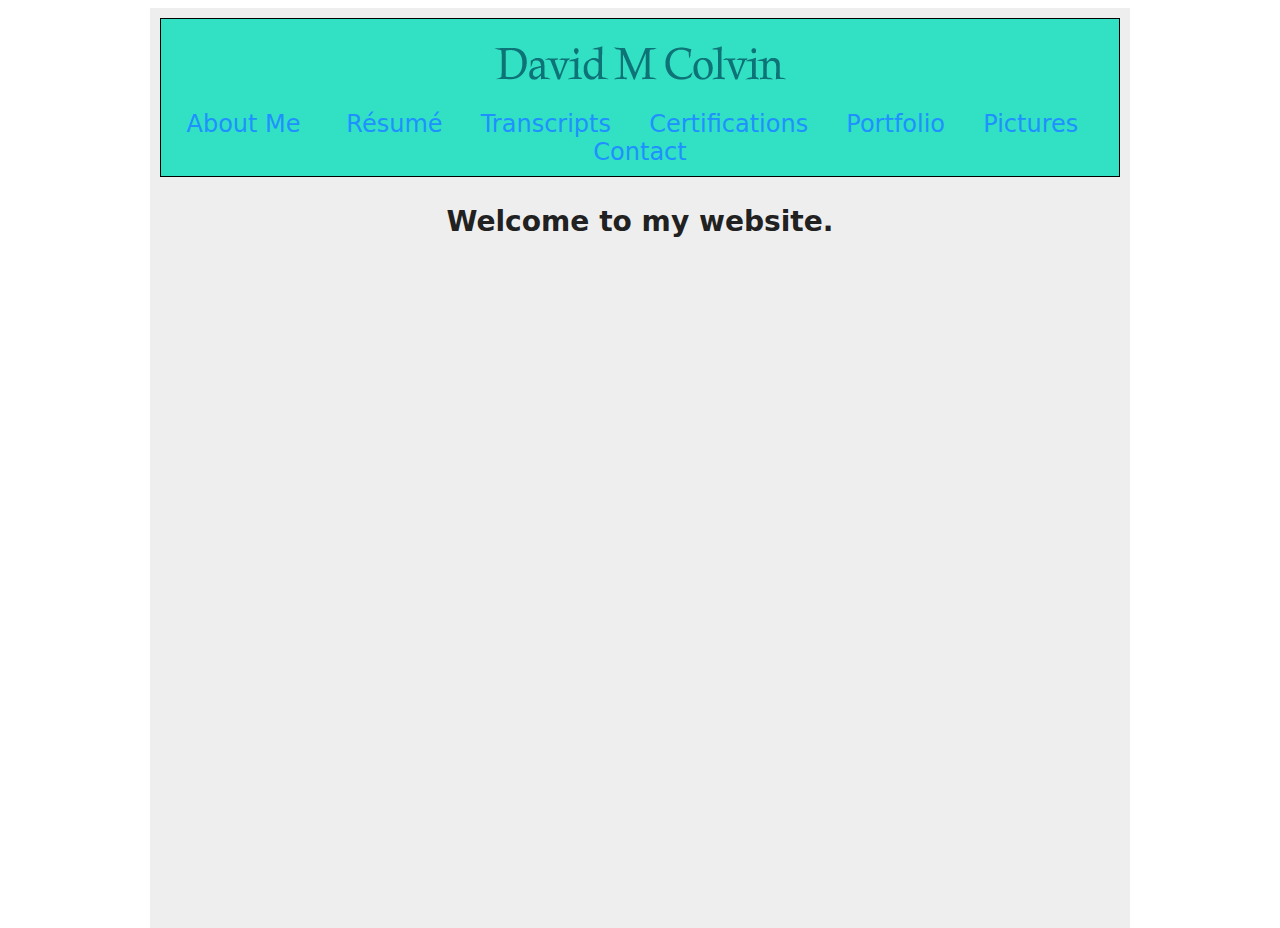
==== index.html @ 38e036dd "Initial commit for real" ====
<!DOCTYPE html>
<html lang="en">
	<head>
		<meta charset="utf-8">
		<meta name="viewport" content="width=device-width, initial-scale=1, shrink-to-fit=no">
		<title>DavidMColvin.com</title>
		<link rel="stylesheet" href="css/style.css"	/>
		<script src="https://ajax.googleapis.com/ajax/libs/jquery/3.5.1/jquery.min.js"></script>
		<script>
			var loaded = false;
			loaded = !!window.jQuery;
			if (loaded === false)
			{
				document.write('<script src="_js/jquery-3.5.1.min.js"><\/script>')
			}
		</script>
	</head>
	<!--<body onload="animate();">-->
	<body>
		<div class="page">
			<div class="header">
				<a href="index.html">
					<img id="davidmcolvin" src="img/davidmcolvin.png">
				</a>
				<!--Navigation bar-->
				<div id="nav-placeholder">
				</div>
			</div>
			<div class="content">
				<h3>
					<p>Welcome to my website.</p>
				</h3>
			</div>
		</div>
		<!--<div class="frame1" id="animation"></div>-->
		<script>
			$(function(){
				$("#nav-placeholder").load("nav.html");
			});
		</script>
		<script>
			/*var totalFrames = 3;
			var currentFrame = 0;
			function animate() {
				var newFrame = currentFrame + 1;
				//console.log(currentFrame);	
				document.getElementById('animation').className = 'frame'+newFrame;
				if (newFrame===3){
					currentFrame = 0;
				}
				else {
					currentFrame = newFrame;
				}
				setTimeout(function(){animate();},500);
			}*/
		</script>
	</body>
</html>
---- css/style.css ----
@charset "utf-8";
/* CSS Document */

body {
	height:100vh;
}
.page {
	color: #212121;
	font-family: Segoe, "Segoe UI", "DejaVu Sans", "Trebuchet MS", Verdana, "sans-serif";
	font-size:24px;
	text-align: center;
	max-width: 960px;
	margin-right:auto;
	margin-left:auto;
	padding:10px;
	background-color: #EEEEEE;
	height: auto;
	min-height: 100%;
}
.content
{
	
}
.header {
	background-color: #32e0c4;
	padding: 10px;
	border: 1px solid black;
	font: "Lucida Sans Unicode", "Lucida Grande", sans-serif	
}
p{
	text-align:center;
}
h1 {
	color: #0d7377;
}
h2 {
}
a:link {
	color: dodgerblue;
	background-color: transparent;
	text-decoration: none;
}

a:visited {
	color: lightgray: ;
	background-color: transparent;
	text-decoration: none;
}

a:hover {
	color: red;
	background-color: transparent;
	text-decoration: underline;
}

a:active {
	color: yellow;
	background-color: transparent;
	text-decoration: underline;
}
.photo{
	display: inline-block;
	border: solid 1px black;
	border-radius: 5px;
	padding: 3px;
	background:cornsilk;
	margin: 5px;
}
/*#animation
{
	background-image:url(../img/Animation.png);
	width: 300px;
	height: 500px;
}*/

#animation:hover{background-position:-900px,0px;}
.frame1 {background-position:0px,0px;}
.frame2 {background-position:-300px,0px;}
.frame3 {background-position:-600px,0px;}
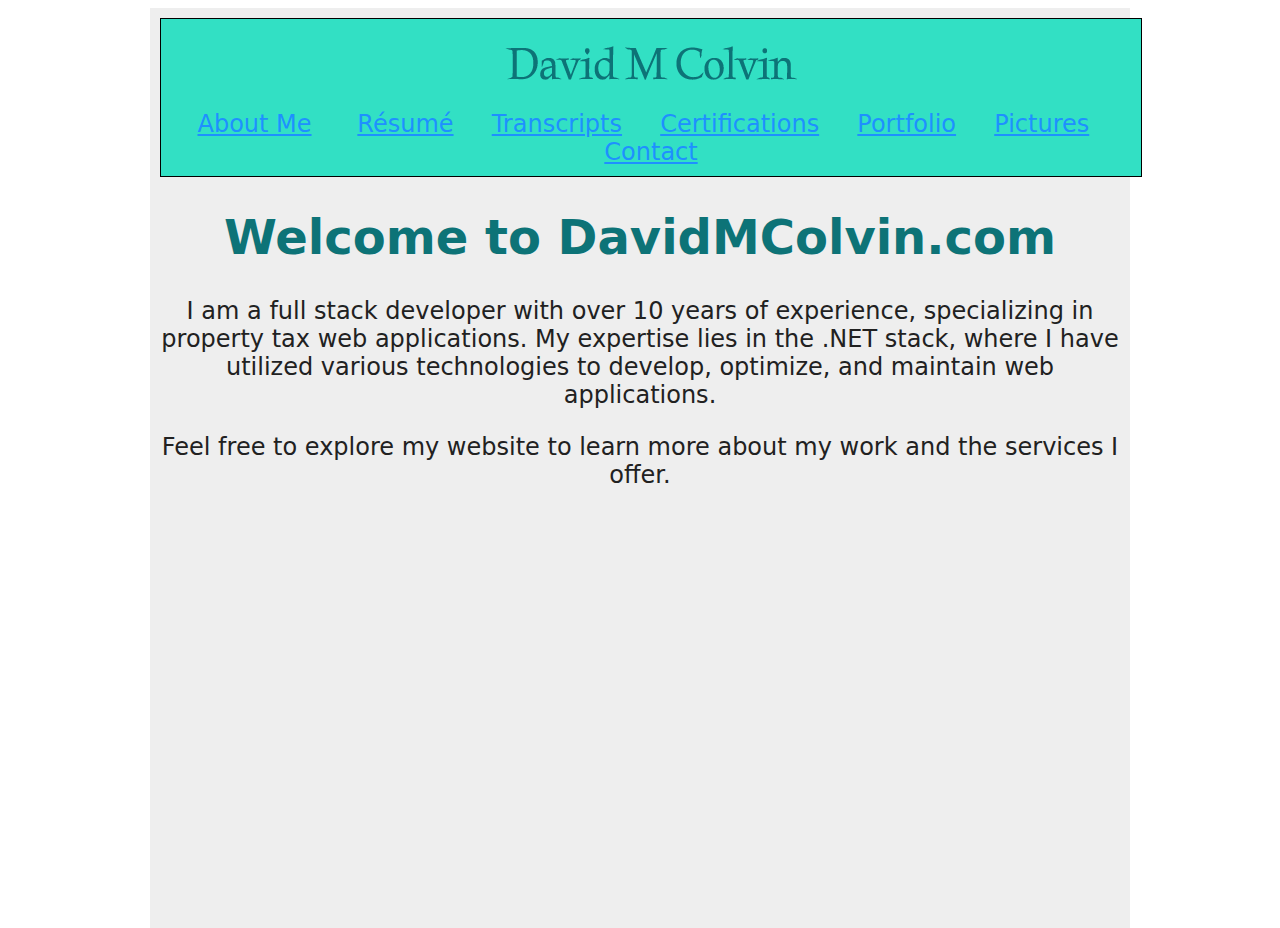
==== commit dadaddd1: "Restyle and put more info on index" ====
--- a/index.html
+++ b/index.html
@@ -4,55 +4,47 @@
 		<meta charset="utf-8">
 		<meta name="viewport" content="width=device-width, initial-scale=1, shrink-to-fit=no">
 		<title>DavidMColvin.com</title>
-		<link rel="stylesheet" href="css/style.css"	/>
+		<link rel="icon" type="image/png" href="img/favicon.png">
+		<link href="https://fonts.googleapis.com/css2?family=Roboto:wght@300;400;700&display=swap" rel="stylesheet">
+		<link rel="stylesheet" href="css/style.css" />
 		<script src="https://ajax.googleapis.com/ajax/libs/jquery/3.5.1/jquery.min.js"></script>
 		<script>
 			var loaded = false;
 			loaded = !!window.jQuery;
-			if (loaded === false)
-			{
-				document.write('<script src="_js/jquery-3.5.1.min.js"><\/script>')
+			if (loaded === false) {
+				document.write('<script src="_js/jquery-3.5.1.min.js"><\/script>');
 			}
 		</script>
 	</head>
-	<!--<body onload="animate();">-->
 	<body>
 		<div class="page">
-			<div class="header">
-				<a href="index.html">
-					<img id="davidmcolvin" src="img/davidmcolvin.png">
-				</a>
-				<!--Navigation bar-->
-				<div id="nav-placeholder">
+			<header class="header">
+				<div class="container">
+					<div class="logo-container">
+						<a href="index.html">
+							<img id="davidmcolvin" src="img/davidmcolvin.png" alt="David M. Colvin">
+						</a>
+					</div>
+					<!--Navigation bar-->
+					<nav id="nav-placeholder"></nav>
 				</div>
-			</div>
-			<div class="content">
-				<h3>
-					<p>Welcome to my website.</p>
-				</h3>
+			</header>
+			<div class="container">
+				<main class="content">
+					<h1>Welcome to DavidMColvin.com</h1>
+					<p>
+						I am a <span class="highlight">full stack developer</span> with over <span class="highlight">10 years of experience</span>, specializing in property tax web applications. My expertise lies in the <span class="highlight">.NET stack</span>, where I have utilized various technologies to develop, optimize, and maintain web applications.
+					</p>
+					<p>
+						Feel free to explore my website to learn more about my work and the services I offer.
+					</p>
+				</main>
 			</div>
 		</div>
-		<!--<div class="frame1" id="animation"></div>-->
 		<script>
-			$(function(){
+			$(function () {
 				$("#nav-placeholder").load("nav.html");
 			});
 		</script>
-		<script>
-			/*var totalFrames = 3;
-			var currentFrame = 0;
-			function animate() {
-				var newFrame = currentFrame + 1;
-				//console.log(currentFrame);	
-				document.getElementById('animation').className = 'frame'+newFrame;
-				if (newFrame===3){
-					currentFrame = 0;
-				}
-				else {
-					currentFrame = newFrame;
-				}
-				setTimeout(function(){animate();},500);
-			}*/
-		</script>
 	</body>
 </html>
--- a/css/style.css
+++ b/css/style.css
@@ -25,7 +25,16 @@
 	background-color: #32e0c4;
 	padding: 10px;
 	border: 1px solid black;
-	font: "Lucida Sans Unicode", "Lucida Grande", sans-serif	
+	font: "Lucida Sans Unicode", "Lucida Grande", sans-serif;
+	width: 100%;
+}
+.container {
+	max-width: 960px;
+	margin-right: auto;
+	margin-left: auto;
+}
+.logo-container {
+	text-align: center;
 }
 p{
 	text-align:center;
@@ -37,43 +46,4 @@
 }
 a:link {
 	color: dodgerblue;
-	background-color: transparent;
-	text-decoration: none;
-}
-
-a:visited {
-	color: lightgray: ;
-	background-color: transparent;
-	text-decoration: none;
-}
-
-a:hover {
-	color: red;
-	background-color: transparent;
-	text-decoration: underline;
-}
-
-a:active {
-	color: yellow;
-	background-color: transparent;
-	text-decoration: underline;
-}
-.photo{
-	display: inline-block;
-	border: solid 1px black;
-	border-radius: 5px;
-	padding: 3px;
-	background:cornsilk;
-	margin: 5px;
-}
-/*#animation
-{
-	background-image:url(../img/Animation.png);
-	width: 300px;
-	height: 500px;
-}*/
-
-#animation:hover{background-position:-900px,0px;}
-.frame1 {background-position:0px,0px;}
-.frame2 {background-position:-300px,0px;}
-.frame3 {background-position:-600px,0px;}
+	background-color:
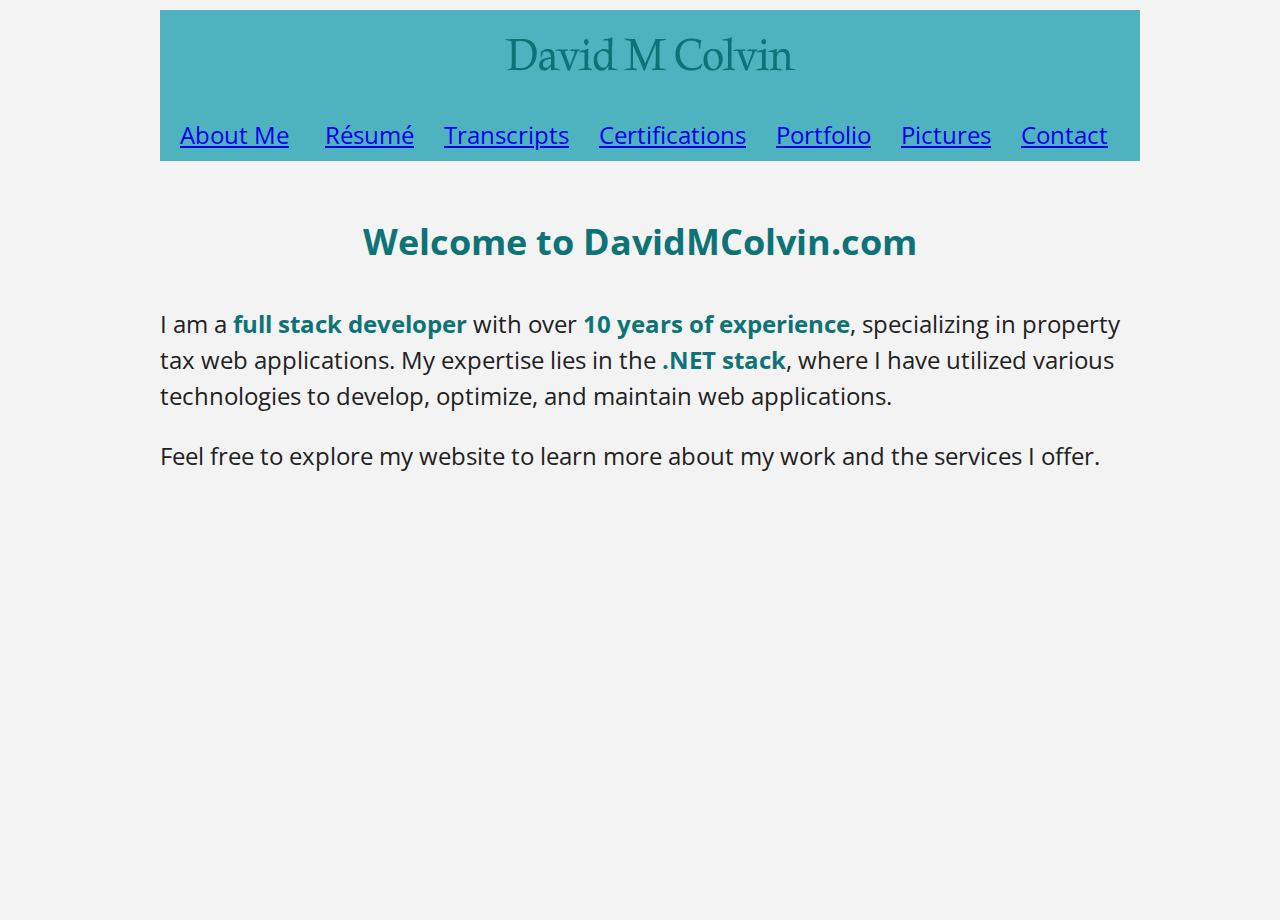
==== commit 74d65f33: "Add more changes to make it look better" ====
--- a/index.html
+++ b/index.html
@@ -5,7 +5,7 @@
 		<meta name="viewport" content="width=device-width, initial-scale=1, shrink-to-fit=no">
 		<title>DavidMColvin.com</title>
 		<link rel="icon" type="image/png" href="img/favicon.png">
-		<link href="https://fonts.googleapis.com/css2?family=Roboto:wght@300;400;700&display=swap" rel="stylesheet">
+		<link href="https://fonts.googleapis.com/css2?family=Open+Sans:wght@300;400;700&display=swap" rel="stylesheet">
 		<link rel="stylesheet" href="css/style.css" />
 		<script src="https://ajax.googleapis.com/ajax/libs/jquery/3.5.1/jquery.min.js"></script>
 		<script>
--- a/css/style.css
+++ b/css/style.css
@@ -3,29 +3,29 @@
 
 body {
 	height:100vh;
+	margin: 0;
+	font-family: "Open Sans", sans-serif;
+	background-color: #f3f3f3;
 }
 .page {
 	color: #212121;
-	font-family: Segoe, "Segoe UI", "DejaVu Sans", "Trebuchet MS", Verdana, "sans-serif";
-	font-size:24px;
+	font-size: 24px;
 	text-align: center;
 	max-width: 960px;
 	margin-right:auto;
 	margin-left:auto;
 	padding:10px;
-	background-color: #EEEEEE;
 	height: auto;
 	min-height: 100%;
 }
-.content
-{
-	
+.content {
+	padding: 2rem 0;
 }
 .header {
-	background-color: #32e0c4;
+	background-color: #4fb3bf;
 	padding: 10px;
-	border: 1px solid black;
-	font: "Lucida Sans Unicode", "Lucida Grande", sans-serif;
+	border: none;
+	font: "Open Sans", sans-serif;
 	width: 100%;
 }
 .container {
@@ -35,15 +35,27 @@
 }
 .logo-container {
 	text-align: center;
+	padding-bottom: 1rem;
 }
-p{
-	text-align:center;
+p {
+	text-align: left;
+	line-height: 1.5;
 }
 h1 {
 	color: #0d7377;
+	text-align: center;
+	padding-bottom: 1rem;
+	font-size: 36px;
 }
-h2 {
+.highlight {
+	color: #0d7377;
+	font-weight: bold;
 }
-a:link {
-	color: dodgerblue;
-	background-color:
+.photo {
+	margin: 0 auto;
+	display: block;
+}
+.image-slider {
+	position: relative;
+	text-align: center;
+}
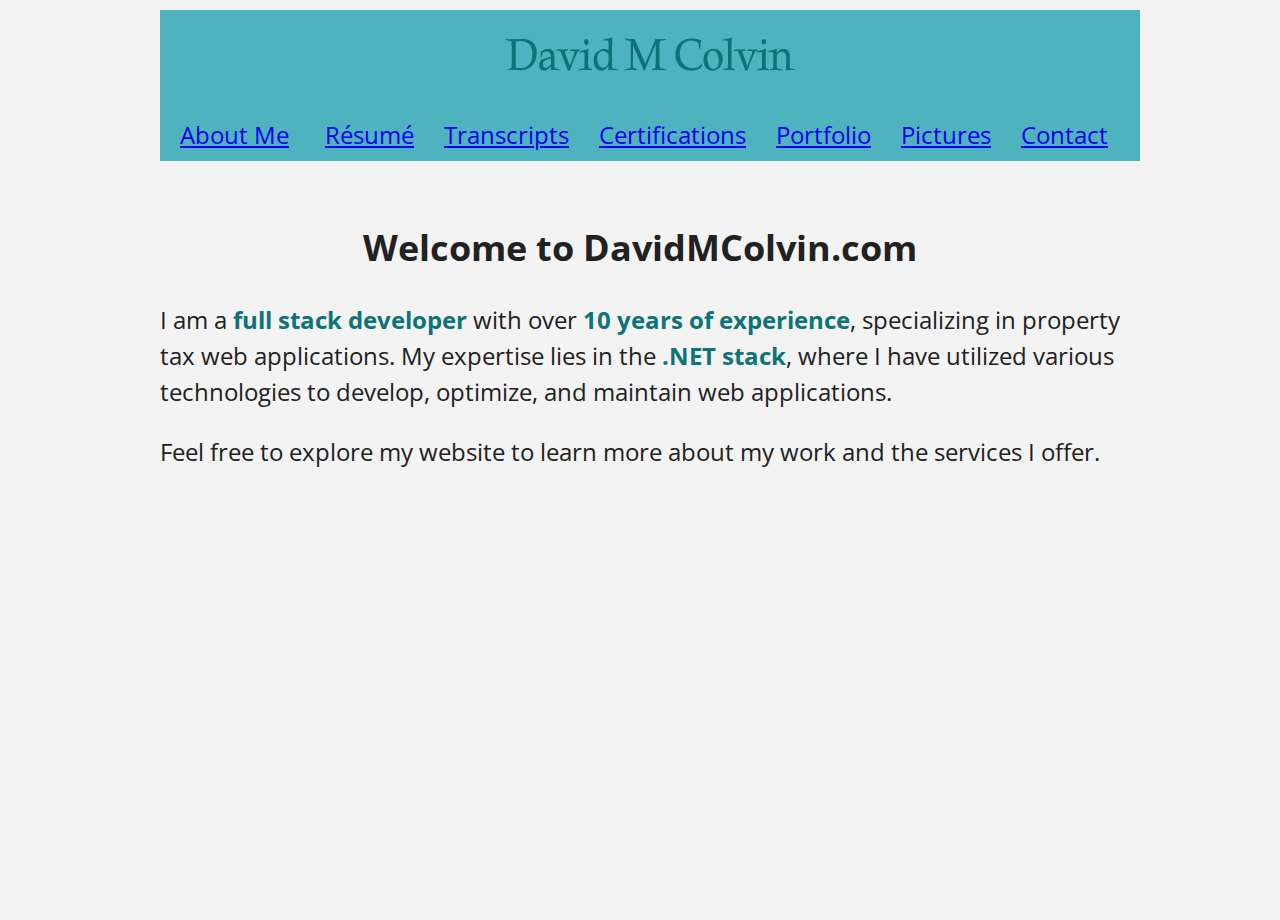
==== commit 6d9267ea: "More improvements" ====
--- a/index.html
+++ b/index.html
@@ -21,9 +21,9 @@
 			<header class="header">
 				<div class="container">
 					<div class="logo-container">
-						<a href="index.html">
+						<a href="index.html" class="logo-link">
 							<img id="davidmcolvin" src="img/davidmcolvin.png" alt="David M. Colvin">
-						</a>
+					  </a>
 					</div>
 					<!--Navigation bar-->
 					<nav id="nav-placeholder"></nav>
@@ -31,7 +31,7 @@
 			</header>
 			<div class="container">
 				<main class="content">
-					<h1>Welcome to DavidMColvin.com</h1>
+					<h2>Welcome to DavidMColvin.com</h2>
 					<p>
 						I am a <span class="highlight">full stack developer</span> with over <span class="highlight">10 years of experience</span>, specializing in property tax web applications. My expertise lies in the <span class="highlight">.NET stack</span>, where I have utilized various technologies to develop, optimize, and maintain web applications.
 					</p>
--- a/css/style.css
+++ b/css/style.css
@@ -59,3 +59,13 @@
 	position: relative;
 	text-align: center;
 }
+.logo-container a img {
+  transition: transform 0.3s;
+}
+
+.logo-container a:hover img {
+  transform: scale(1.05);
+  cursor: pointer;
+}
+
+
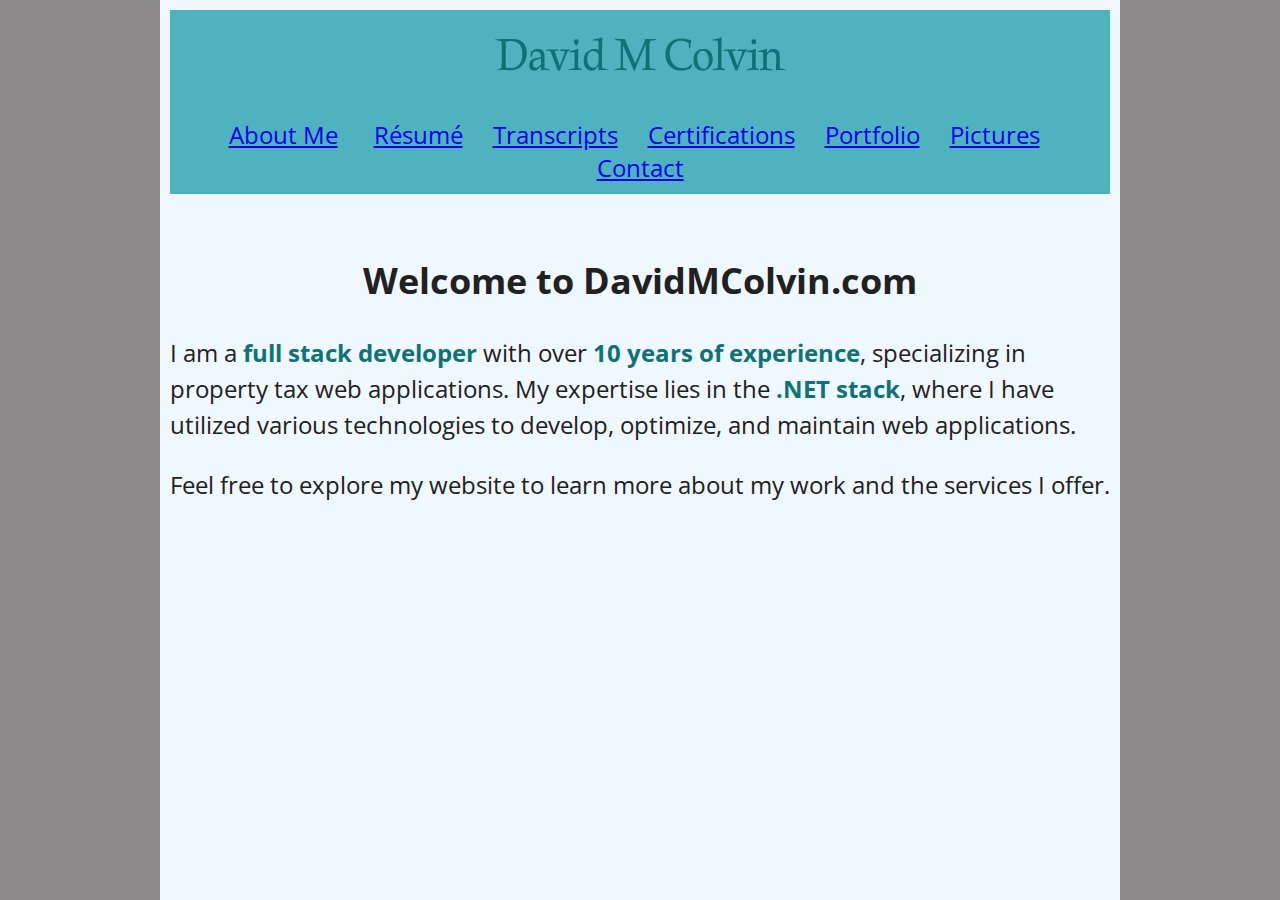
==== commit 4c099ea5: "Fix style issues" ====
--- a/index.html
+++ b/index.html
@@ -19,16 +19,16 @@
 	<body>
 		<div class="page">
 			<header class="header">
-				<div class="container">
-					<div class="logo-container">
-						<a href="index.html" class="logo-link">
-							<img id="davidmcolvin" src="img/davidmcolvin.png" alt="David M. Colvin">
-					  </a>
-					</div>
-					<!--Navigation bar-->
-					<nav id="nav-placeholder"></nav>
+				<div class="header-container">
+						<div class="logo-container">
+								<a href="index.html" class="logo-link">
+										<img id="davidmcolvin" src="img/davidmcolvin.png" alt="David M. Colvin">
+								</a>
+						</div>
+						<!--Navigation bar-->
+						<nav id="nav-placeholder"></nav>
 				</div>
-			</header>
+		  </header>
 			<div class="container">
 				<main class="content">
 					<h2>Welcome to DavidMColvin.com</h2>
--- a/css/style.css
+++ b/css/style.css
@@ -5,19 +5,22 @@
 	height:100vh;
 	margin: 0;
 	font-family: "Open Sans", sans-serif;
-	background-color: #f3f3f3;
+	background-color: #8b8989;
 }
 .page {
 	color: #212121;
+	background-color: aliceblue;
 	font-size: 24px;
 	text-align: center;
 	max-width: 960px;
-	margin-right:auto;
-	margin-left:auto;
-	padding:10px;
+	margin-right: auto;
+	margin-left: auto;
+	padding: 10px;
 	height: auto;
 	min-height: 100%;
+	box-sizing: border-box;
 }
+
 .content {
 	padding: 2rem 0;
 }
@@ -27,7 +30,9 @@
 	border: none;
 	font: "Open Sans", sans-serif;
 	width: 100%;
+	box-sizing: border-box;
 }
+
 .container {
 	max-width: 960px;
 	margin-right: auto;
@@ -68,4 +73,6 @@
   cursor: pointer;
 }
 
-
+.header-container {
+	width: 100%;
+}
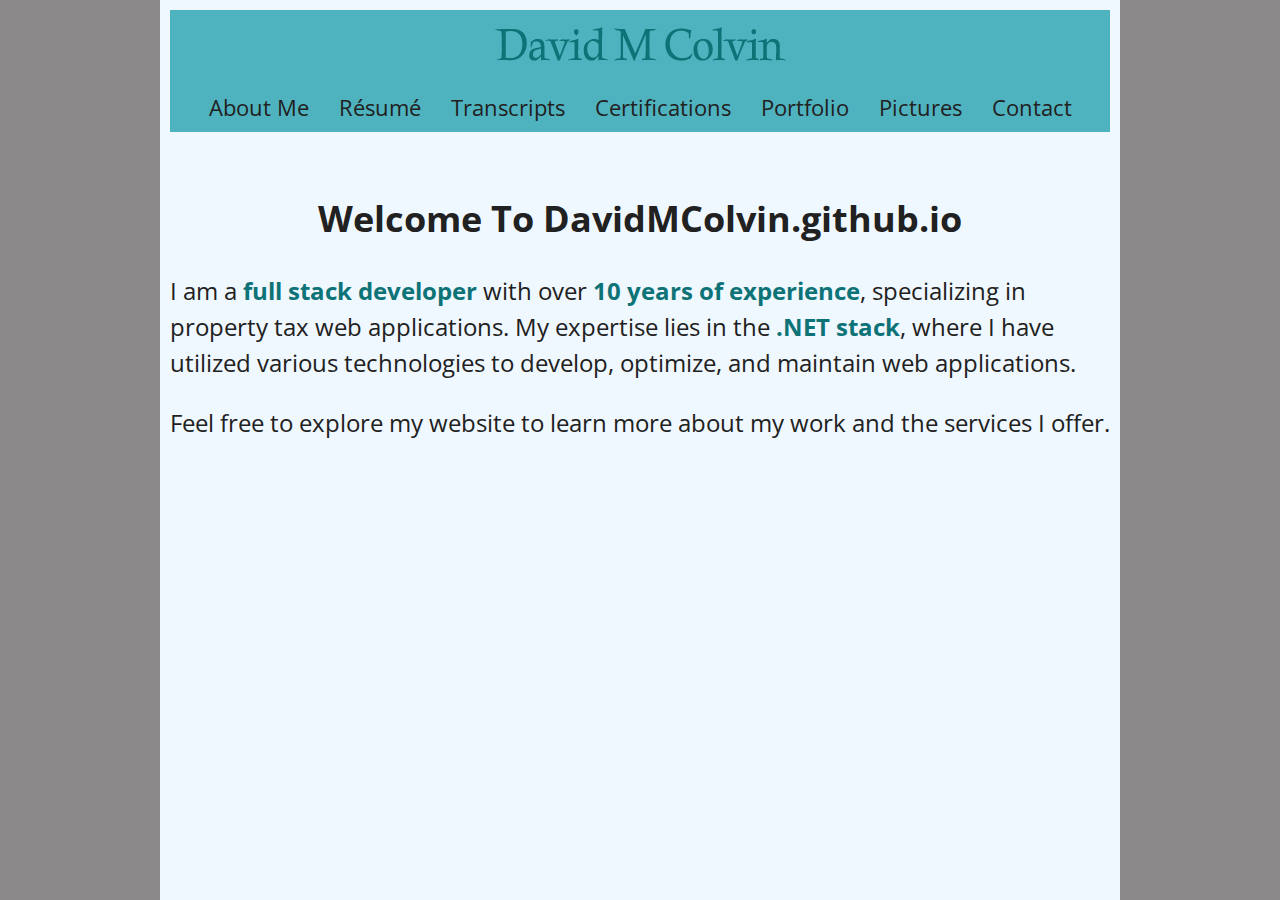
==== commit e51fc433: "Fix more style issues" ====
--- a/index.html
+++ b/index.html
@@ -18,29 +18,24 @@
 	</head>
 	<body>
 		<div class="page">
-			<header class="header">
-				<div class="header-container">
-						<div class="logo-container">
-								<a href="index.html" class="logo-link">
-										<img id="davidmcolvin" src="img/davidmcolvin.png" alt="David M. Colvin">
-								</a>
-						</div>
-						<!--Navigation bar-->
-						<nav id="nav-placeholder"></nav>
+			<div class="header">
+				<a href="index.html">
+					<img id="davidmcolvin" src="img/davidmcolvin.png">
+				</a>
+				<!--Navigation bar-->
+				<div id="nav-placeholder">
 				</div>
-		  </header>
-			<div class="container">
-				<main class="content">
-					<h2>Welcome to DavidMColvin.com</h2>
+			</div>
+			<div class="content">
+				<h2>Welcome To DavidMColvin.github.io</h2>
 					<p>
 						I am a <span class="highlight">full stack developer</span> with over <span class="highlight">10 years of experience</span>, specializing in property tax web applications. My expertise lies in the <span class="highlight">.NET stack</span>, where I have utilized various technologies to develop, optimize, and maintain web applications.
 					</p>
 					<p>
 						Feel free to explore my website to learn more about my work and the services I offer.
 					</p>
-				</main>
+				</div>
 			</div>
-		</div>
 		<script>
 			$(function () {
 				$("#nav-placeholder").load("nav.html");
--- a/css/style.css
+++ b/css/style.css
@@ -26,7 +26,7 @@
 }
 .header {
 	background-color: #4fb3bf;
-	padding: 10px;
+	padding: 0px;
 	border: none;
 	font: "Open Sans", sans-serif;
 	width: 100%;
@@ -38,10 +38,6 @@
 	margin-right: auto;
 	margin-left: auto;
 }
-.logo-container {
-	text-align: center;
-	padding-bottom: 1rem;
-}
 p {
 	text-align: left;
 	line-height: 1.5;
@@ -49,7 +45,6 @@
 h1 {
 	color: #0d7377;
 	text-align: center;
-	padding-bottom: 1rem;
 	font-size: 36px;
 }
 .highlight {
@@ -64,15 +59,32 @@
 	position: relative;
 	text-align: center;
 }
-.logo-container a img {
+
+nav {
+  display: flex;
+  justify-content: center;
+  flex-wrap: wrap;
+  padding: 0px 5Px 5px 5px;
+}
+
+nav a {
+  text-decoration: none;
+  color: #212121;
+  font-size: 22px;
+  margin: 0 10px;
+  padding: 0px 5px 5px 5px;
+  transition: color 0.3s;
+}
+
+nav a:hover {
+  color: #0d7377;
+}
+
+#davidmcolvin {
   transition: transform 0.3s;
 }
 
-.logo-container a:hover img {
+#davidmcolvin:hover {
   transform: scale(1.05);
   cursor: pointer;
 }
-
-.header-container {
-	width: 100%;
-}
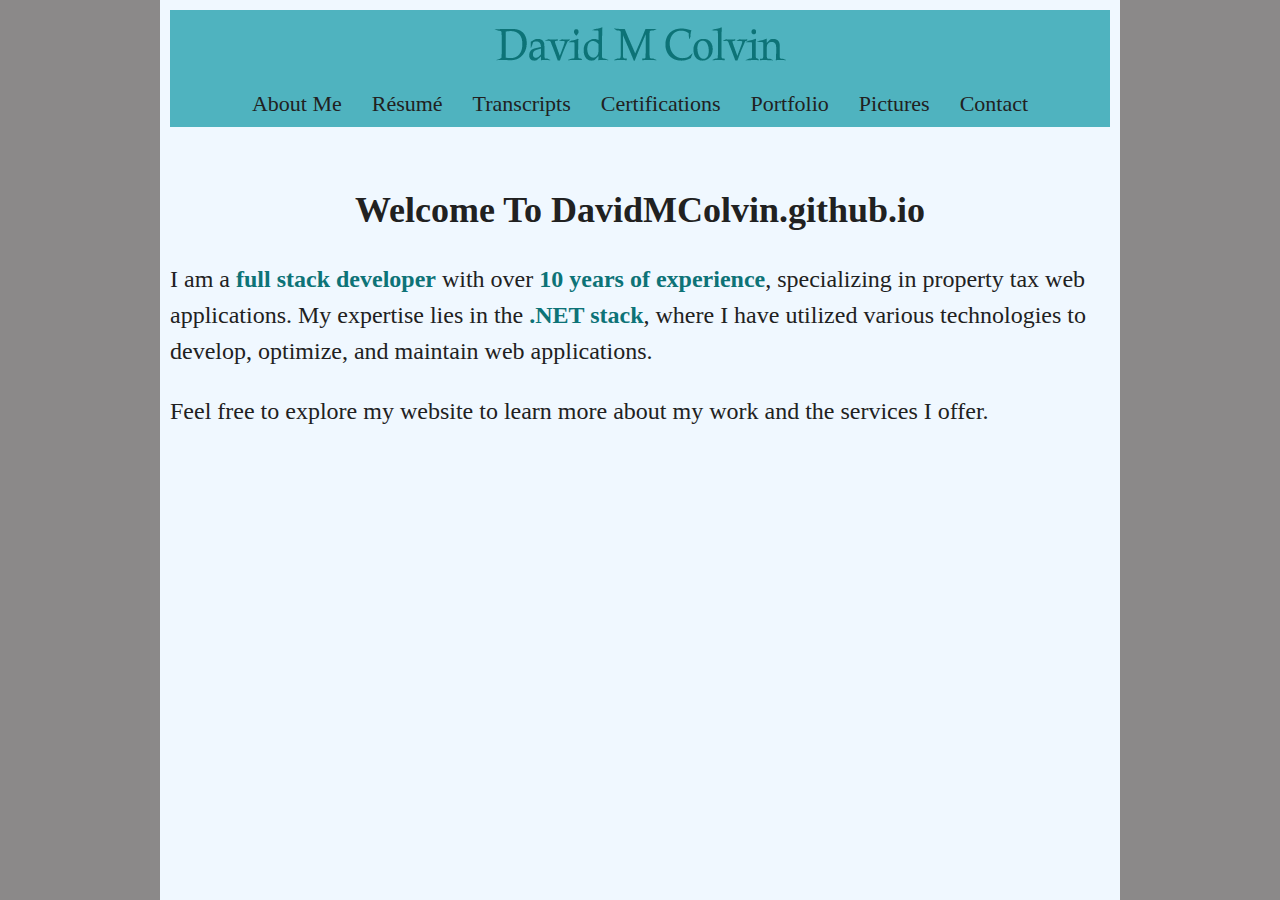
==== commit 8c80845a: "Fix font not being on every page" ====
--- a/index.html
+++ b/index.html
@@ -5,7 +5,6 @@
 		<meta name="viewport" content="width=device-width, initial-scale=1, shrink-to-fit=no">
 		<title>DavidMColvin.com</title>
 		<link rel="icon" type="image/png" href="img/favicon.png">
-		<link href="https://fonts.googleapis.com/css2?family=Open+Sans:wght@300;400;700&display=swap" rel="stylesheet">
 		<link rel="stylesheet" href="css/style.css" />
 		<script src="https://ajax.googleapis.com/ajax/libs/jquery/3.5.1/jquery.min.js"></script>
 		<script>
--- a/css/style.css
+++ b/css/style.css
@@ -4,7 +4,7 @@
 body {
 	height:100vh;
 	margin: 0;
-	font-family: "Open Sans", sans-serif;
+	font-family: Georgia, 'Times New Roman', Times, serif;
 	background-color: #8b8989;
 }
 .page {
